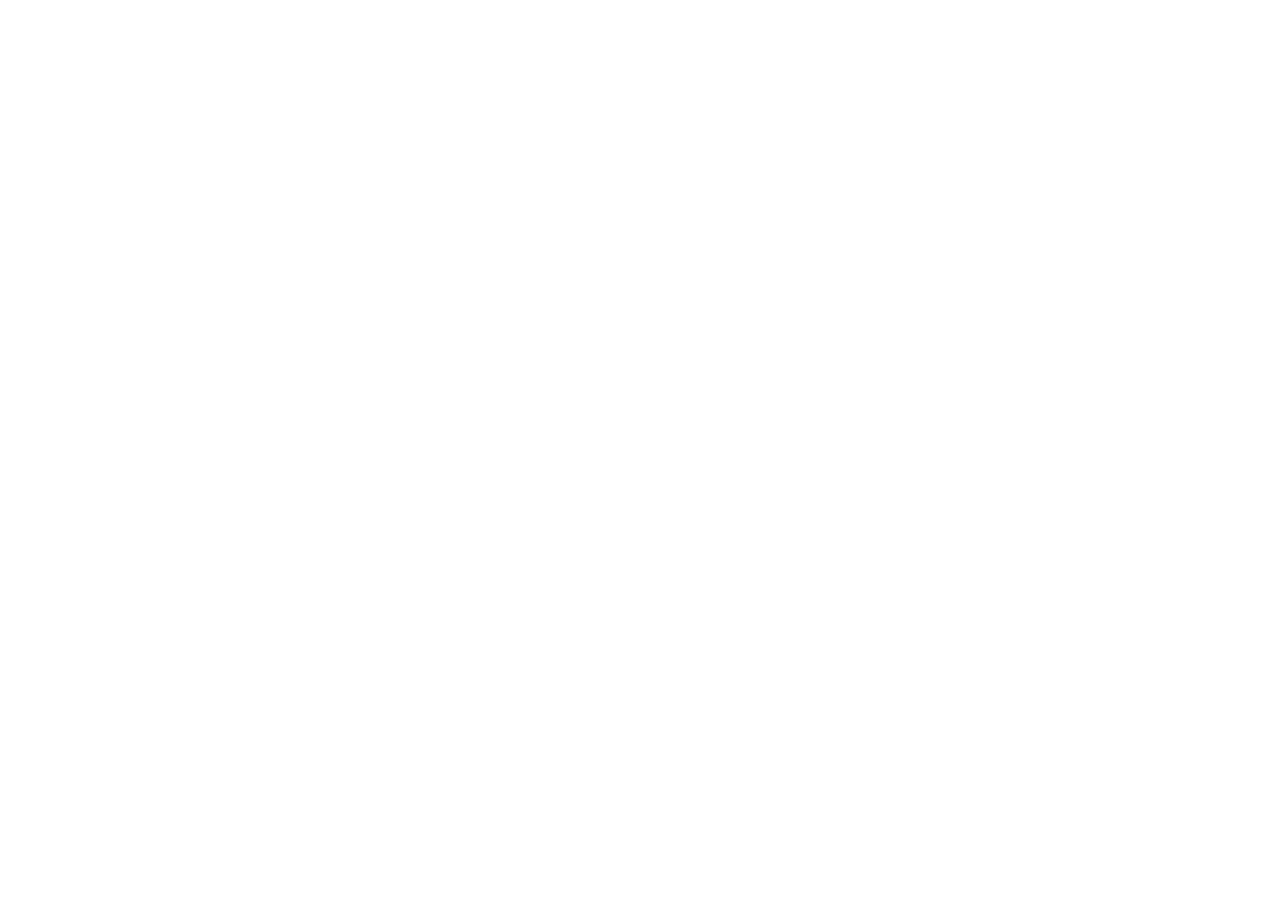
==== public/index.html @ 85146812 "Add scripts" ====
<!DOCTYPE html>
<html lang="en-us">
  <head>
    <meta charset="utf-8" />
    <meta name="viewport" content="width=device-width, initial-scale=1" />
    <title>Sundial</title>
    <!-- index stylesheet -->
    <link rel="stylesheet" type="text/css" href="./css/index.css" />
    <!-- scripts -->
    <script src="scripts/task.js" />
    <script src="scripts/taskmanager.js" />
    <script src="scripts/timer.js" />

  </head>
  <body>
    <main>
      <div class="sunset">

        <div class="timer-text">25:00</div>

        <div class="card">

          <div>

            <div class="header-subheader-1">
              <h1 class="header-subheader-2">
                Pre-Calculus
              </h1>
              <h2 class="header-subheader-3">
                25 Minute Sprint
              </h2>
            </div>

            <div class="upcoming-tasks-1">
              <span class="upcoming-tasks-2">
                Your Upcoming Tasks
              </span>
              <div class="upcoming-tasks-3">
                <div class="upcoming-tasks-4">
                  <span class="upcoming-tasks-5">
                    Time To Complete
                  </span>
                </div>
                <div class="upcoming-tasks-6">
                  <span class="upcoming-tasks-7">
                    Task Title
                  </span>
                </div>
              </div>
              <span class="upcoming-tasks-8">
                That's it for today!
              </span>
            </div>

          </div>

          <div class="progress-bar-1">
            <p class="progress-bar-2">
              You're 50% finished with your itinerary.
            </p>
            <div class="progress-bar-3">
              <div class="progress-bar-4"></div>
            </div>
          </div>

        </div>

      </div>
    </main>
  </body>
</html>
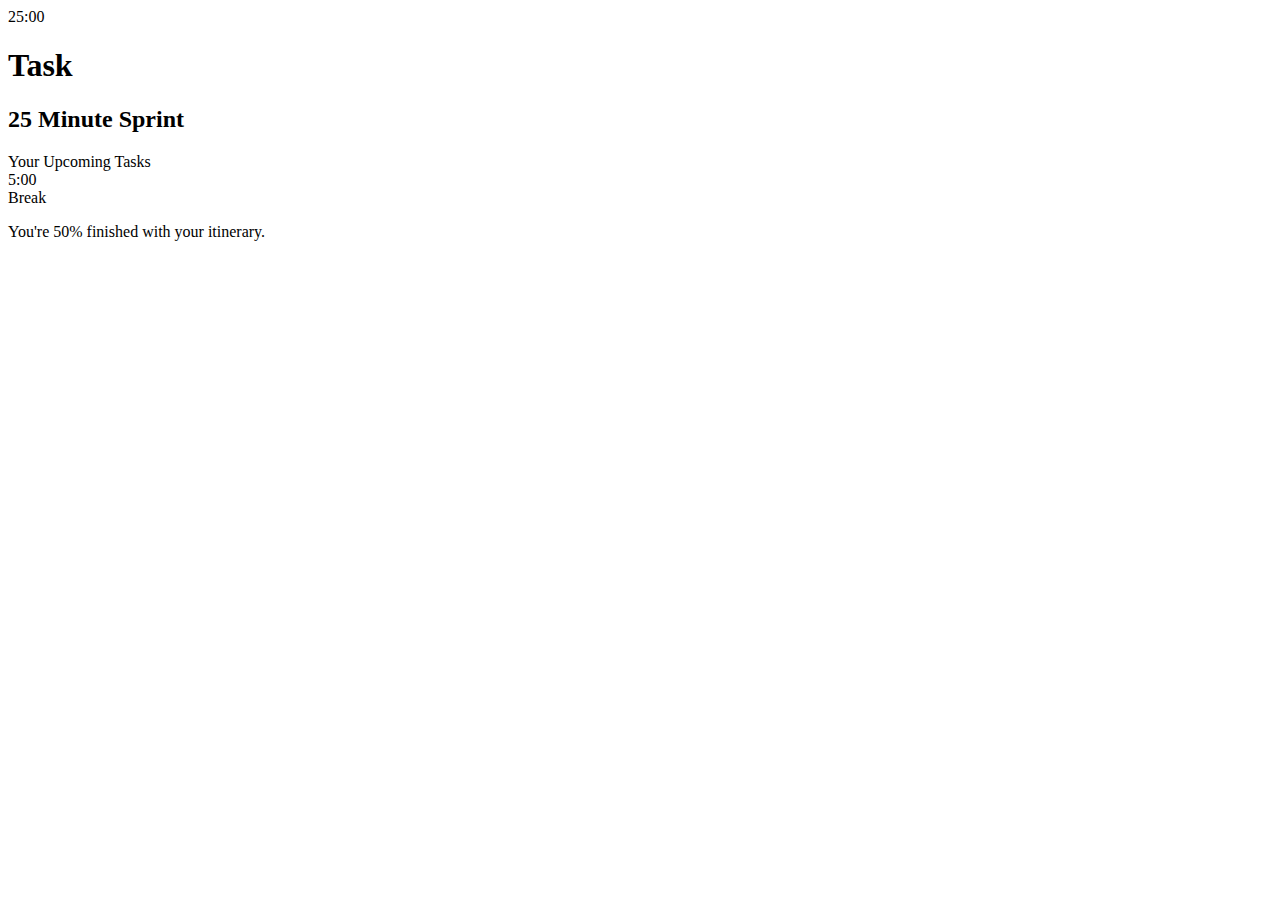
==== commit 4aca5eed: "Hook up progress bar to js" ====
--- a/public/index.html
+++ b/public/index.html
@@ -7,9 +7,9 @@
     <!-- index stylesheet -->
     <link rel="stylesheet" type="text/css" href="./css/index.css" />
     <!-- scripts -->
-    <script src="scripts/task.js" />
-    <script src="scripts/taskmanager.js" />
-    <script src="scripts/timer.js" />
+    <script src="scripts/task.js" ></script>
+    <script src="scripts/taskmanager.js" ></script>
+    <script src="scripts/timer.js" ></script>
 
   </head>
   <body>
@@ -24,7 +24,7 @@
 
             <div class="header-subheader-1">
               <h1 class="header-subheader-2">
-                Pre-Calculus
+                Task
               </h1>
               <h2 class="header-subheader-3">
                 25 Minute Sprint
@@ -38,28 +38,25 @@
               <div class="upcoming-tasks-3">
                 <div class="upcoming-tasks-4">
                   <span class="upcoming-tasks-5">
-                    Time To Complete
+                    5:00
                   </span>
                 </div>
                 <div class="upcoming-tasks-6">
                   <span class="upcoming-tasks-7">
-                    Task Title
+                    Break
                   </span>
                 </div>
               </div>
-              <span class="upcoming-tasks-8">
-                That's it for today!
-              </span>
             </div>
 
           </div>
 
           <div class="progress-bar-1">
             <p class="progress-bar-2">
-              You're 50% finished with your itinerary.
+              You're <span id="progress-total">50%</span> finished with your itinerary.
             </p>
             <div class="progress-bar-3">
-              <div class="progress-bar-4"></div>
+              <div id="progress-bar-4" class="progress-bar-4"></div>
             </div>
           </div>
 
@@ -67,5 +64,23 @@
 
       </div>
     </main>
+    <script>
+      window.addEventListener("DOMContentLoaded", () => {
+        task1 = new Task("math", 80);
+        TaskManager.addTask(task1);
+        Timer.startTimer();
+        const progressTotal = document.getElementById("progress-total");
+        const appLoop = () => {
+          if(Timer.getTotalProgress() == undefined) {
+            document.getElementById("progress-bar-4").style["width"] = "100%";            progressTotal.innerHTML = "You're 100% finished with your itinerary."; 
+            clearInterval(intervalID);
+          } else {
+            progressTotal.innerHTML = Timer.getTotalProgress().toString() + "%";
+            document.getElementById("progress-bar-4").style["width"] = Timer.getTotalProgress().toString() + "%";
+          }
+        }
+        let intervalID = setInterval(appLoop, 100);
+      });
+    </script>
   </body>
 </html>
